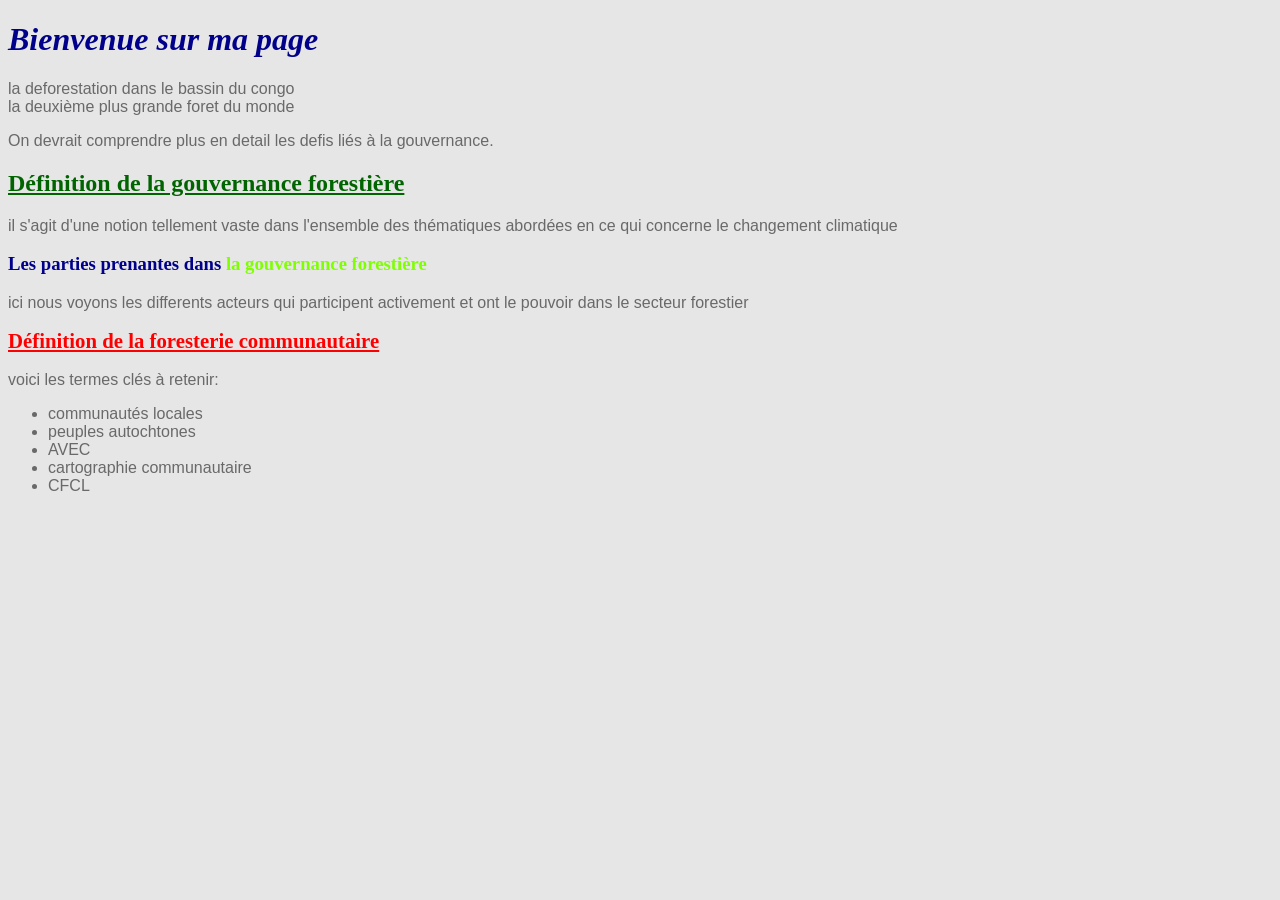
==== index.html @ 03cf1abc "correction du fichier index" ====
<!DOCTYPE html>
<html>
    <head>
        <meta charset="utf-8"/>
        <title>Accueil-Robbie Lens photograhie</title>
        <link rel="stylesheet" href="style.css">
        <link rel="preconnect" href="https://fonts.googleapis.com">
        <link rel="preconnect" href="https://fonts.gstatic.com" crossorigin>
        <link href="https://fonts.googleapis.com/css2?family=Lobster&display=swap" rel="stylesheet">
    </head>
    <body>
        <h1 id="Bienvenue_sur_ma_page">Bienvenue sur ma page</h1>
        <p>la deforestation dans le bassin du congo <br>la deuxième plus grande foret du monde</p>
        <p>On devrait comprendre plus en detail les defis liés à la gouvernance.</p>
        <h2 class="maclasse">Définition de la gouvernance forestière</h2>
        <p>il s'agit d'une notion tellement vaste dans l'ensemble des thématiques abordées en ce qui concerne le changement climatique</p>
        <h3>Les parties prenantes dans <span class="gouvernance">la gouvernance forestière</span></h3>
        <p>ici nous voyons les differents acteurs qui participent activement et ont le pouvoir dans le secteur forestier</p>
        <h2 class="police">Définition de la foresterie communautaire</h2>
        <p>voici les termes clés à retenir:</p>
        <ul>
            <li>communautés locales</li>
            <li>peuples autochtones</li>
            <li>AVEC</li>
            <li>cartographie communautaire</li>
            <li>CFCL</li>
        </ul>
---- style.css ----
h2 {
    color:red;
}
body{background-color:#e6e6e6 ;
color:#000000;
}
p, ul, ol {/* je commente un peu ceci */ color: dimgray;
}
h1, h3 {color: darkblue;}
.maclasse{color: darkgreen;}
.grand-texte{font-size: 30PX} 
.gouvernance{color: chartreuse;}

p, ul, ol {font-family: 'Segoe UI', Tahoma, Geneva, Verdana, sans-serif;
font-size: medium;}
.police{font-size: 1.3em;}

.lobster-regular {
  font-family: "Lobster", sans-serif;
  font-weight: 400;
  font-style: normal;
}
h1{font-style: italic; font-weight:900;}
h2{text-decoration: underline;}
h1{background-image: arriere.jpg;}
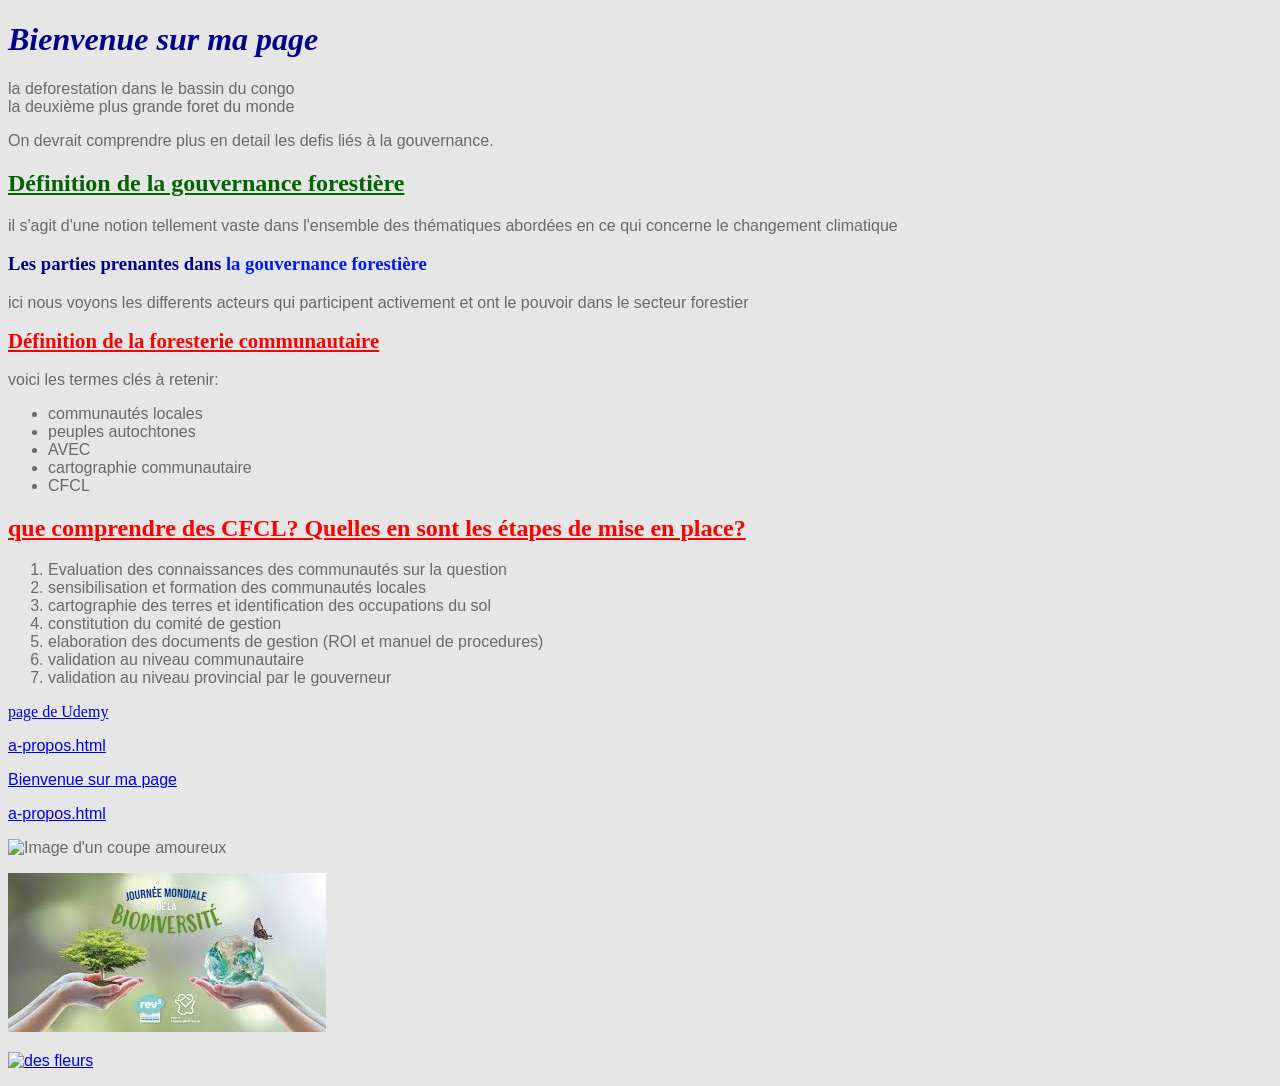
==== commit df2fd28e: "ajout des elements dans index sur develop" ====
--- a/index.html
+++ b/index.html
@@ -25,4 +25,38 @@
             <li>cartographie communautaire</li>
             <li>CFCL</li>
         </ul>
-       +       <h2>que comprendre des CFCL? Quelles en sont les étapes de mise en place?</h2>
+        <ol>
+            <li>Evaluation des connaissances des communautés sur la question</li>
+            <li>sensibilisation et formation des communautés locales</li>
+            <li>cartographie des terres et identification des occupations du sol</li>
+            <li>constitution du comité de gestion</li> 
+            <li>elaboration des documents de gestion (ROI et manuel de procedures)</li>
+            <li>validation au niveau communautaire</li>
+            <li>validation au niveau provincial par le gouverneur</li>
+        </ol>
+
+        <a href="https://www.udemy.com">
+            page de Udemy
+        </a>
+        <p> <a href="a-propos.html">a-propos.html</a>
+        </p>
+       <p>
+        <a href="#Bienvenue_sur_ma_page">Bienvenue sur ma page</a>
+       </p>
+       <p> <a href="demo/a-propos.html">a-propos.html</a>
+       </p>
+       <p> <img src="Pictures/un_couple_amoureux_e.png" alt="Image d'un coupe amoureux">
+
+       </p>
+        <p> <img src="[data-uri]" alt="biodiversité" title="Biodiversity">
+        </p>
+       
+        <p> 
+        <a href="fleurie.jpg">
+         <img src="fleurs.jpg" alt="des fleurs">
+        </a>
+        </p>
+
+    </body>
+</html>
--- a/style.css
+++ b/style.css
@@ -9,7 +9,7 @@
 h1, h3 {color: darkblue;}
 .maclasse{color: darkgreen;}
 .grand-texte{font-size: 30PX} 
-.gouvernance{color: chartreuse;}
+.gouvernance{color: rgb(0, 26, 255);}
 
 p, ul, ol {font-family: 'Segoe UI', Tahoma, Geneva, Verdana, sans-serif;
 font-size: medium;}
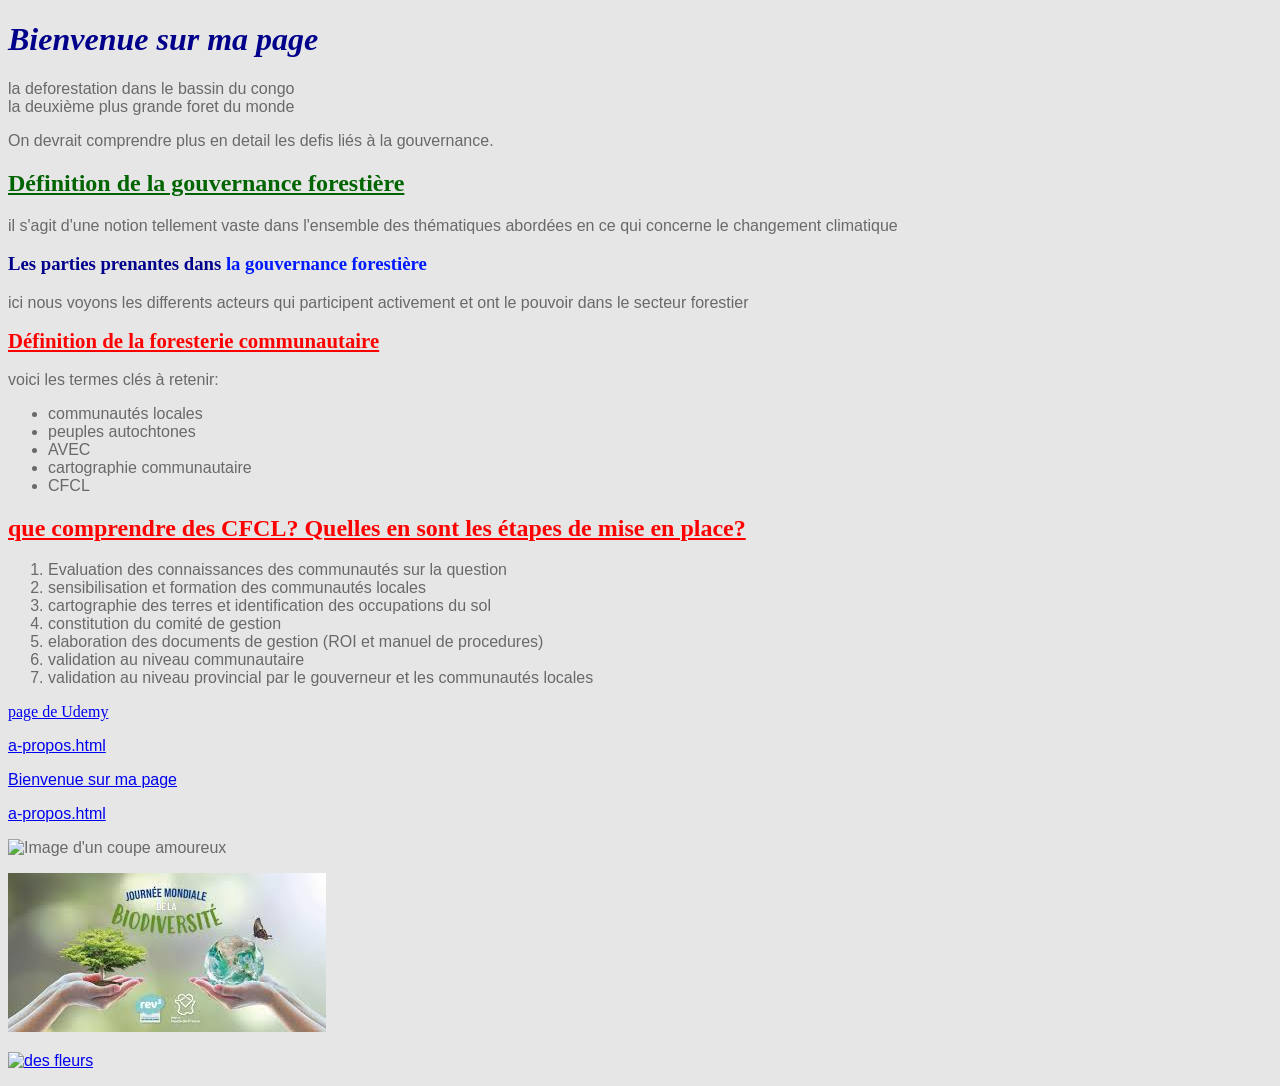
==== commit fe11b781: "modification footer" ====
--- a/index.html
+++ b/index.html
@@ -33,7 +33,7 @@
             <li>constitution du comité de gestion</li> 
             <li>elaboration des documents de gestion (ROI et manuel de procedures)</li>
             <li>validation au niveau communautaire</li>
-            <li>validation au niveau provincial par le gouverneur</li>
+            <li>validation au niveau provincial par le gouverneur et les communautés locales</li>
         </ol>
 
         <a href="https://www.udemy.com">
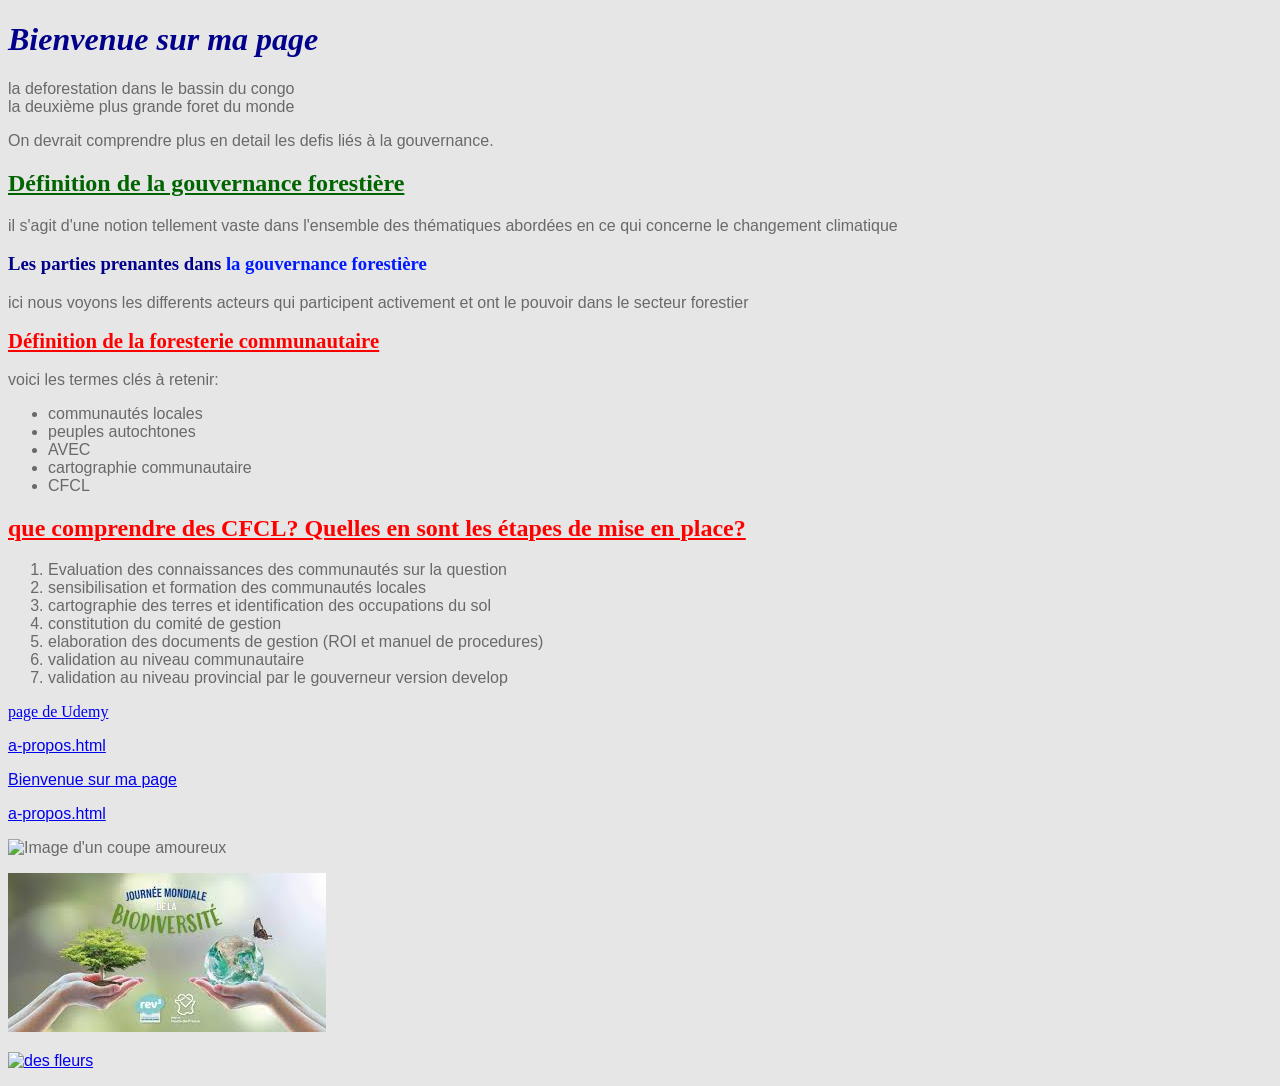
==== commit 70949f3f: "modification sur develop" ====
--- a/index.html
+++ b/index.html
@@ -33,7 +33,7 @@
             <li>constitution du comité de gestion</li> 
             <li>elaboration des documents de gestion (ROI et manuel de procedures)</li>
             <li>validation au niveau communautaire</li>
-            <li>validation au niveau provincial par le gouverneur et les communautés locales</li>
+            <li>validation au niveau provincial par le gouverneur version develop</li>
         </ol>
 
         <a href="https://www.udemy.com">
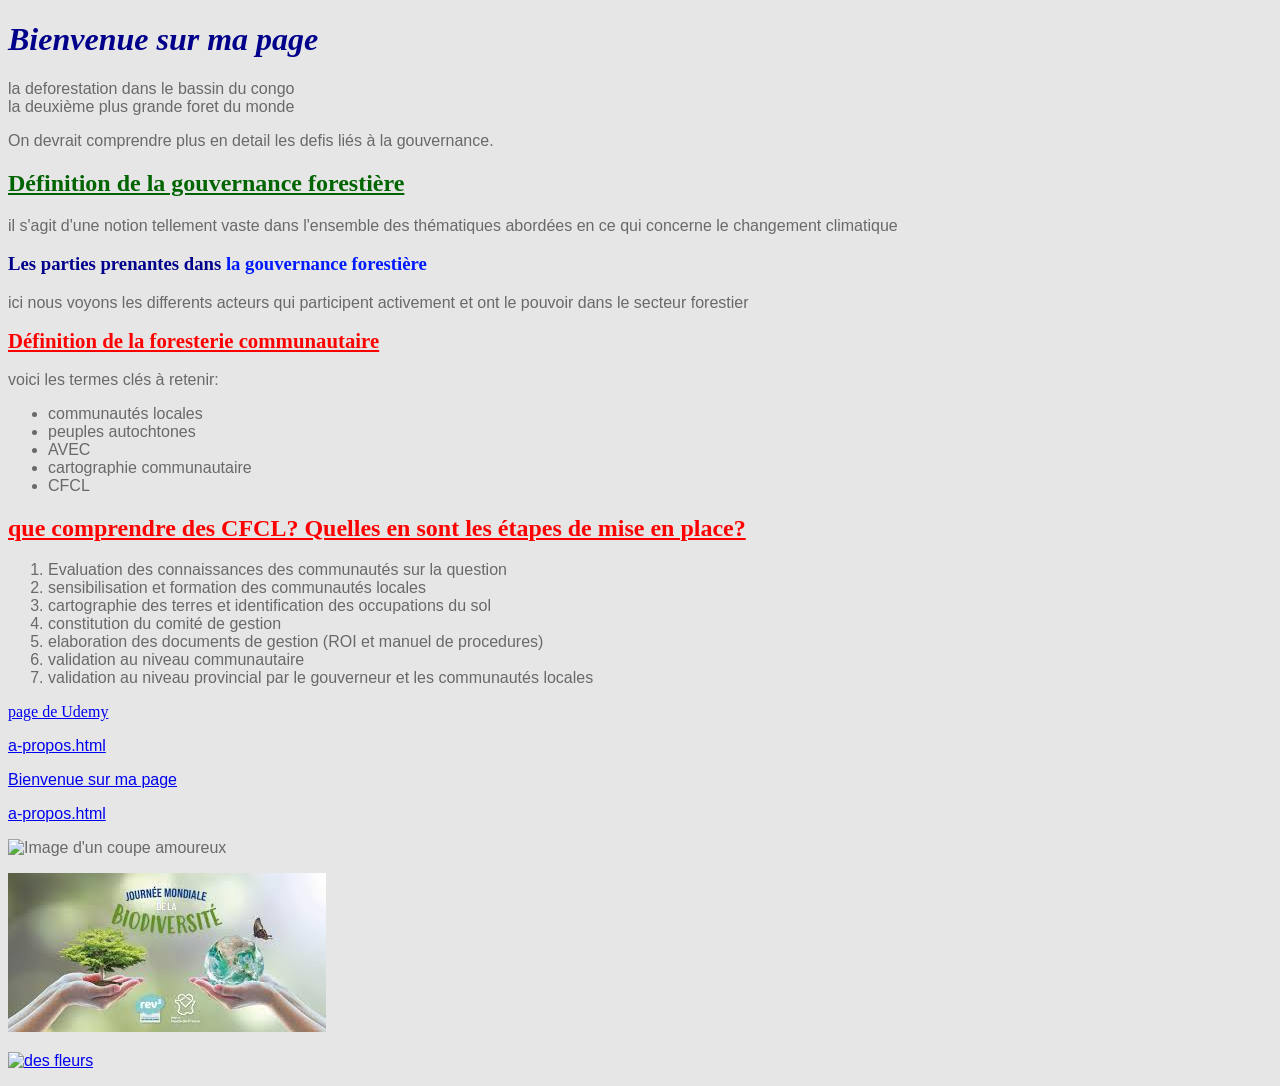
==== commit a338c8e0: "resolutin du conflit" ====
--- a/index.html
+++ b/index.html
@@ -33,7 +33,8 @@
             <li>constitution du comité de gestion</li> 
             <li>elaboration des documents de gestion (ROI et manuel de procedures)</li>
             <li>validation au niveau communautaire</li>
-            <li>validation au niveau provincial par le gouverneur version develop</li>
+           <li>validation au niveau provincial par le gouverneur et les communautés locales</li>
+
         </ol>
 
         <a href="https://www.udemy.com">
@@ -59,4 +60,4 @@
         </p>
 
     </body>
-</html>+</html>
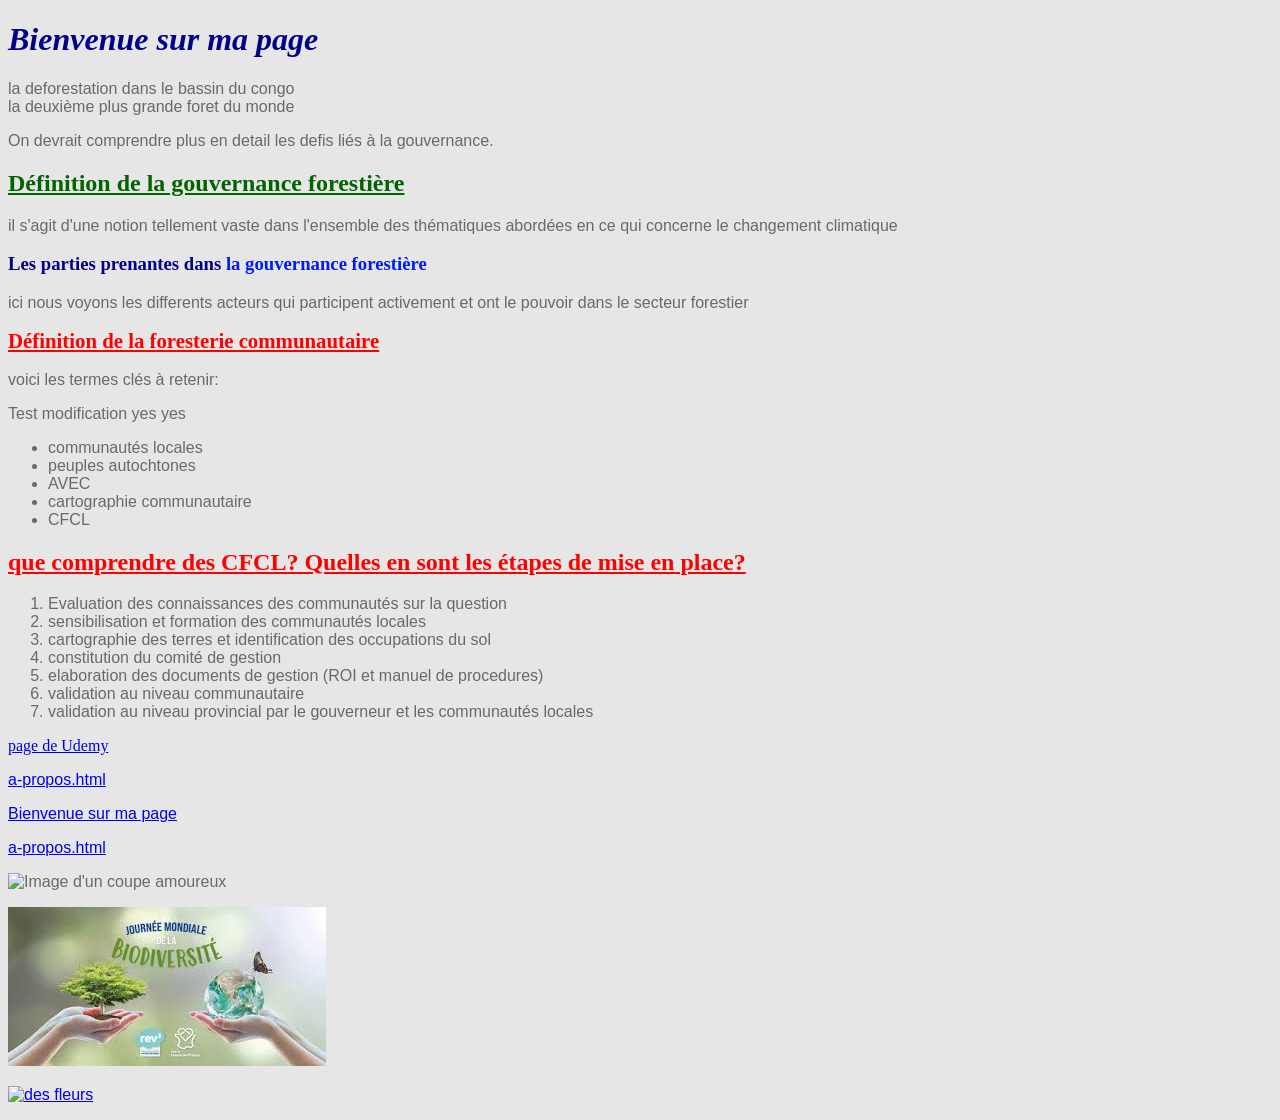
==== commit 873811e6: "commit erreur" ====
--- a/index.html
+++ b/index.html
@@ -18,6 +18,7 @@
         <p>ici nous voyons les differents acteurs qui participent activement et ont le pouvoir dans le secteur forestier</p>
         <h2 class="police">Définition de la foresterie communautaire</h2>
         <p>voici les termes clés à retenir:</p>
+        <p>Test modification yes yes</p>
         <ul>
             <li>communautés locales</li>
             <li>peuples autochtones</li>
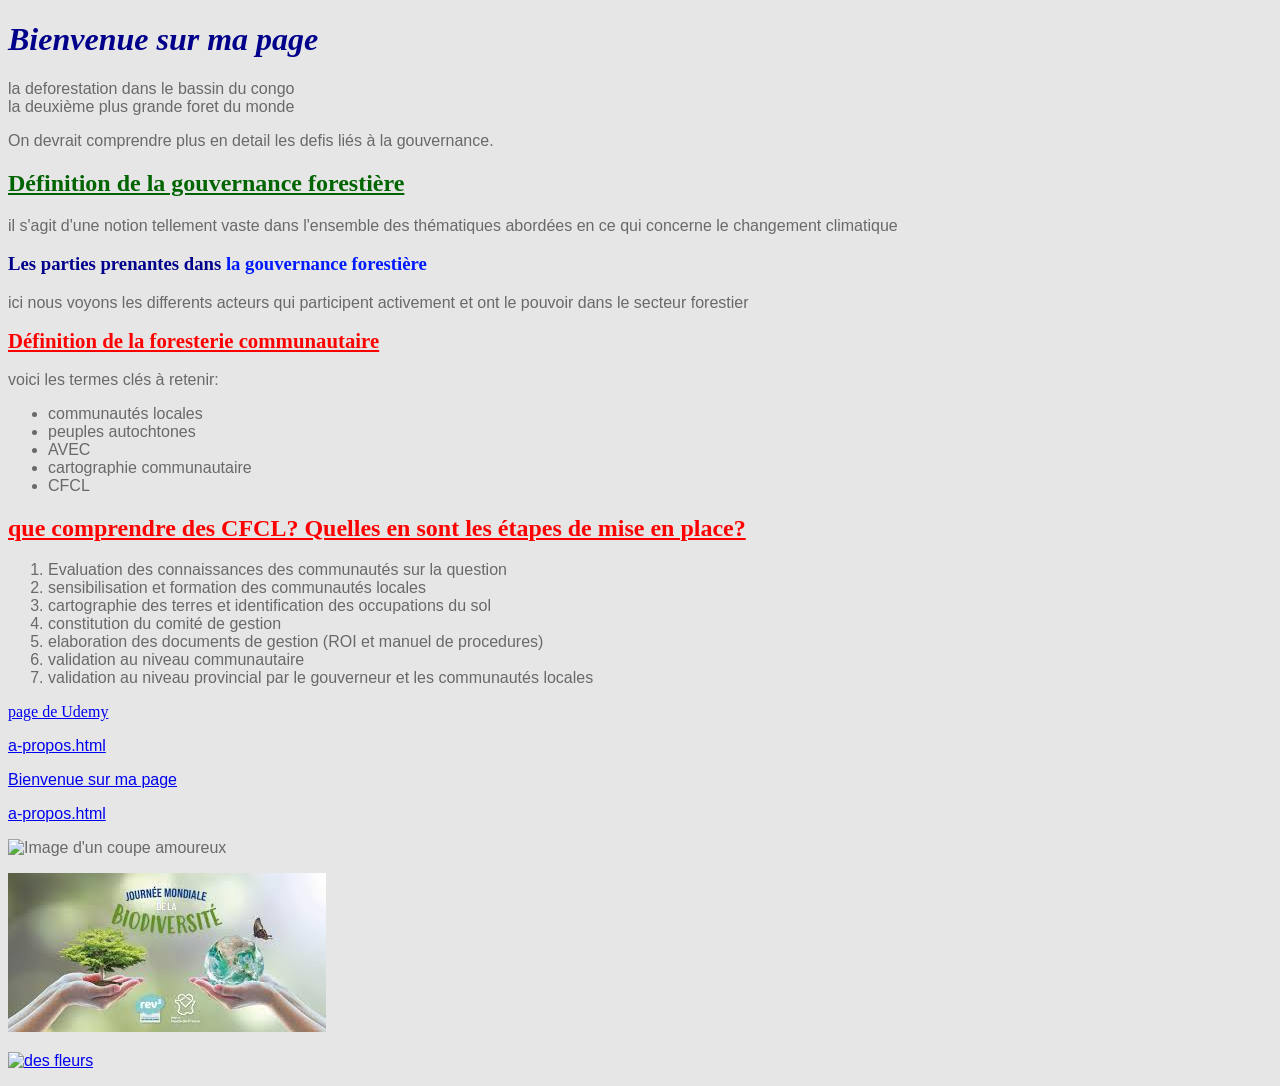
==== commit df8ec78d: "Revert "commit erreur" This reverts commit 873811e620e684750e4b01dfd870704d964d869c." ====
--- a/index.html
+++ b/index.html
@@ -18,7 +18,6 @@
         <p>ici nous voyons les differents acteurs qui participent activement et ont le pouvoir dans le secteur forestier</p>
         <h2 class="police">Définition de la foresterie communautaire</h2>
         <p>voici les termes clés à retenir:</p>
-        <p>Test modification yes yes</p>
         <ul>
             <li>communautés locales</li>
             <li>peuples autochtones</li>
